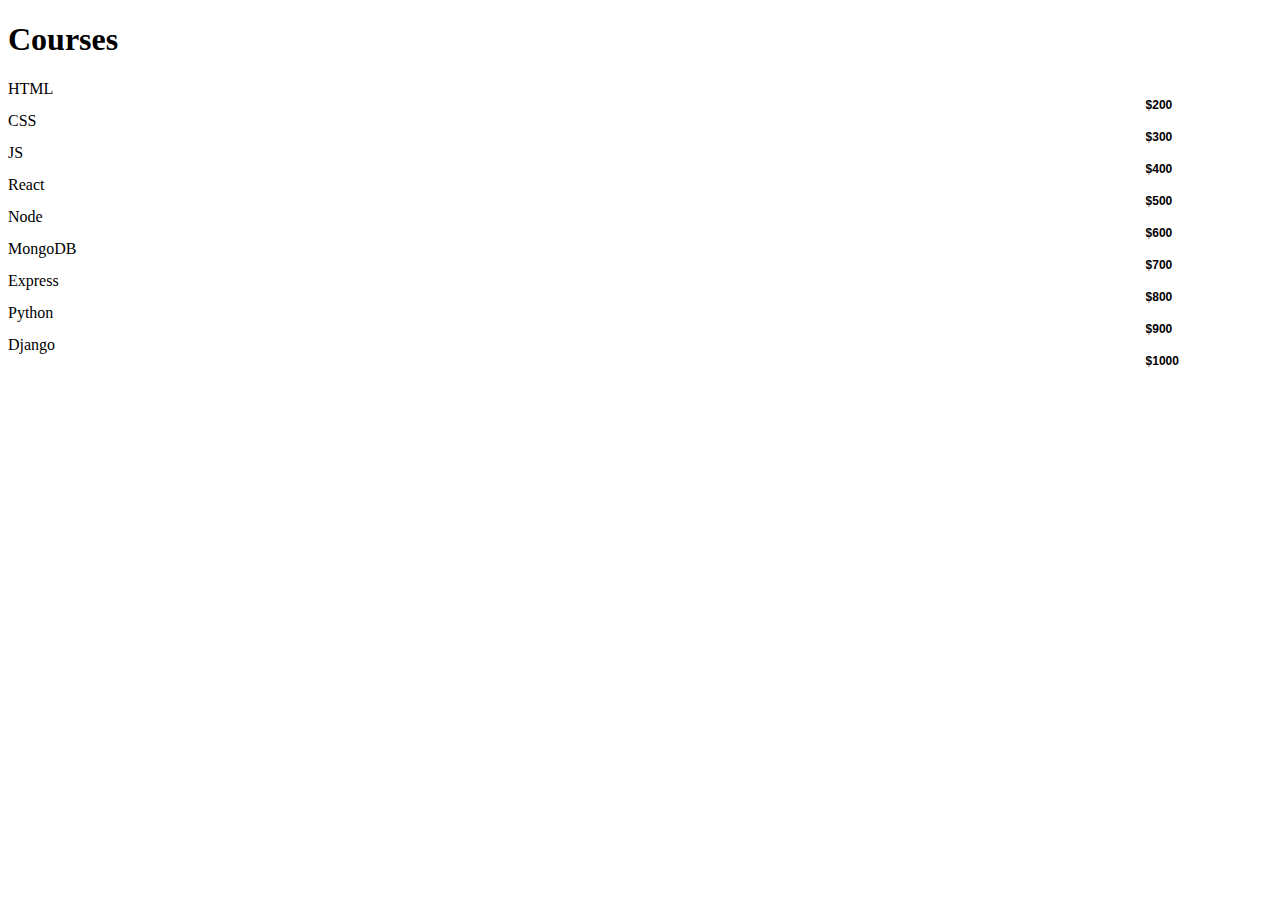
==== project/index.html @ 9c3cfb23 "Scrimba Courses Learning" ====
<!DOCTYPE html>
<html lang="en">
  <head>
    <meta charset="UTF-8" />
    <meta http-equiv="X-UA-Compatible" content="IE=edge" />
    <meta name="viewport" content="width=device-width, initial-scale=1.0" />
    <title>Courses</title>
    <link
      href="https://cdn.jsdelivr.net/npm/bootstrap@5.0.2/dist/css/bootstrap.min.css"
      rel="stylesheet"
      integrity="sha384-EVSTQN3/azprG1Anm3QDgpJLIm9Nao0Yz1ztcQTwFspd3yD65VohhpuuCOmLASjC"
      crossorigin="anonymous"
    />
    <link rel="stylesheet" href="style.css" />
  </head>
  <body>
    <div class="container">
      <h1 class="text-center">Courses</h1>

      <div class="list-group"></div>
    </div>
    <!-- JS -->
    <script src="./index.js"></script>
    <script
      src="https://cdn.jsdelivr.net/npm/bootstrap@5.0.2/dist/js/bootstrap.bundle.min.js"
      integrity="sha384-MrcW6ZMFYlzcLA8Nl+NtUVF0sA7MsXsP1UyJoMp4YLEuNSfAP+JcXn/tWtIaxVXM"
      crossorigin="anonymous"
    ></script>
  </body>
</html>
---- project/style.css ----
span {
  color: #000;
  font-size: 12px;
  font-weight: bold;
  font-family: Arial, Helvetica, sans-serif;
}
span {
  display: flex;
  margin-left: 90%;
}
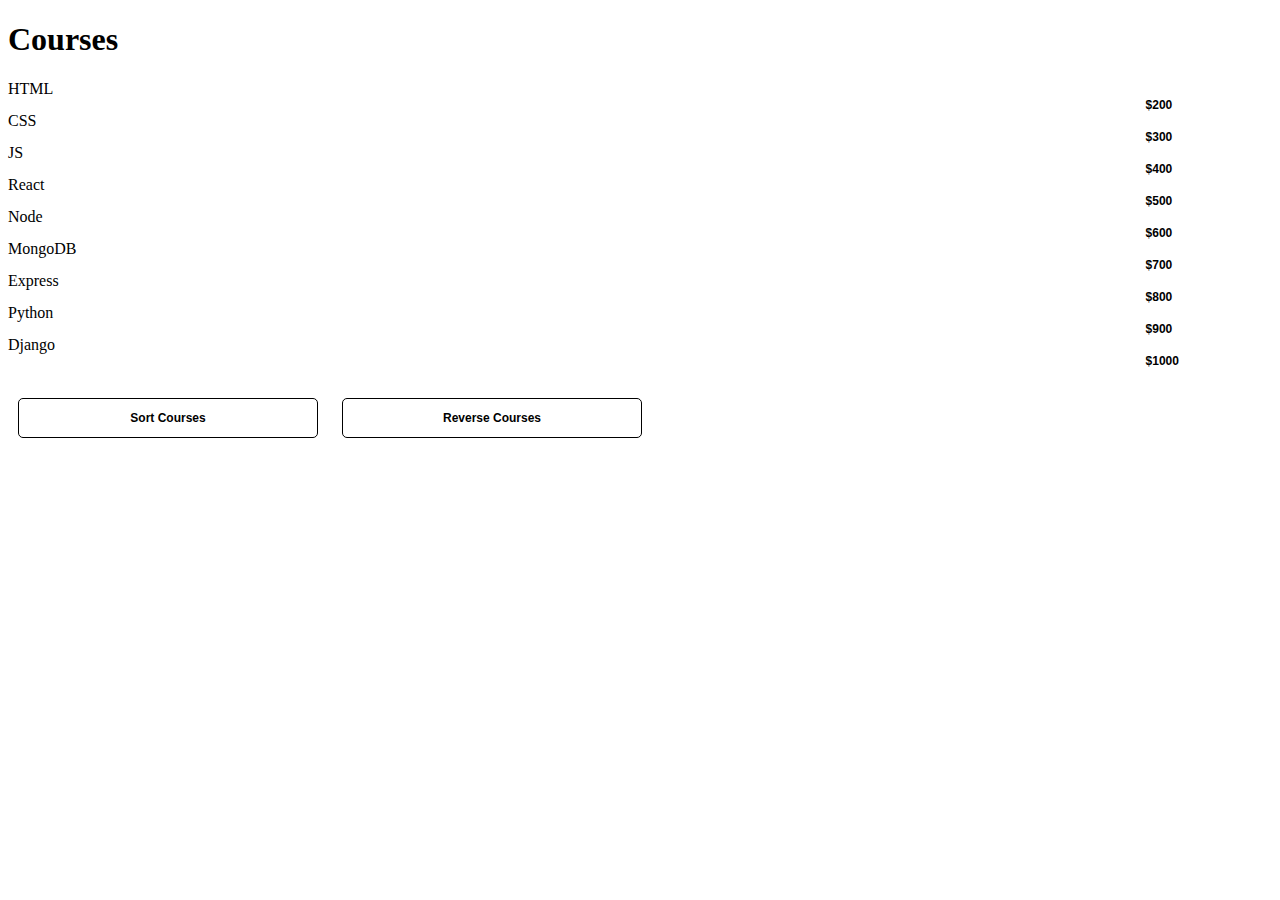
==== commit 99cf752c: "Scrimba Courses Learning" ====
--- a/project/index.html
+++ b/project/index.html
@@ -18,6 +18,13 @@
       <h1 class="text-center">Courses</h1>
 
       <div class="list-group"></div>
+
+      <button class="btn btn-success" onclick="sortCourses()">
+        Sort Courses
+      </button>
+      <button class="btn btn-primary" onclick="sortCoursesDesc()">
+        Reverse Courses
+      </button>
     </div>
     <!-- JS -->
     <script src="./index.js"></script>
--- a/project/style.css
+++ b/project/style.css
@@ -8,3 +8,17 @@
   display: flex;
   margin-left: 90%;
 }
+button {
+  height: 40px;
+  width: 300px;
+  margin-left: 10px;
+  margin-right: 10px;
+  border-radius: 5px;
+  border: 1px solid #000;
+  background-color: #fff;
+  color: #000;
+  font-size: 12px;
+  font-weight: bold;
+  font-family: Arial, Helvetica, sans-serif;
+  margin-top: 30px;
+}
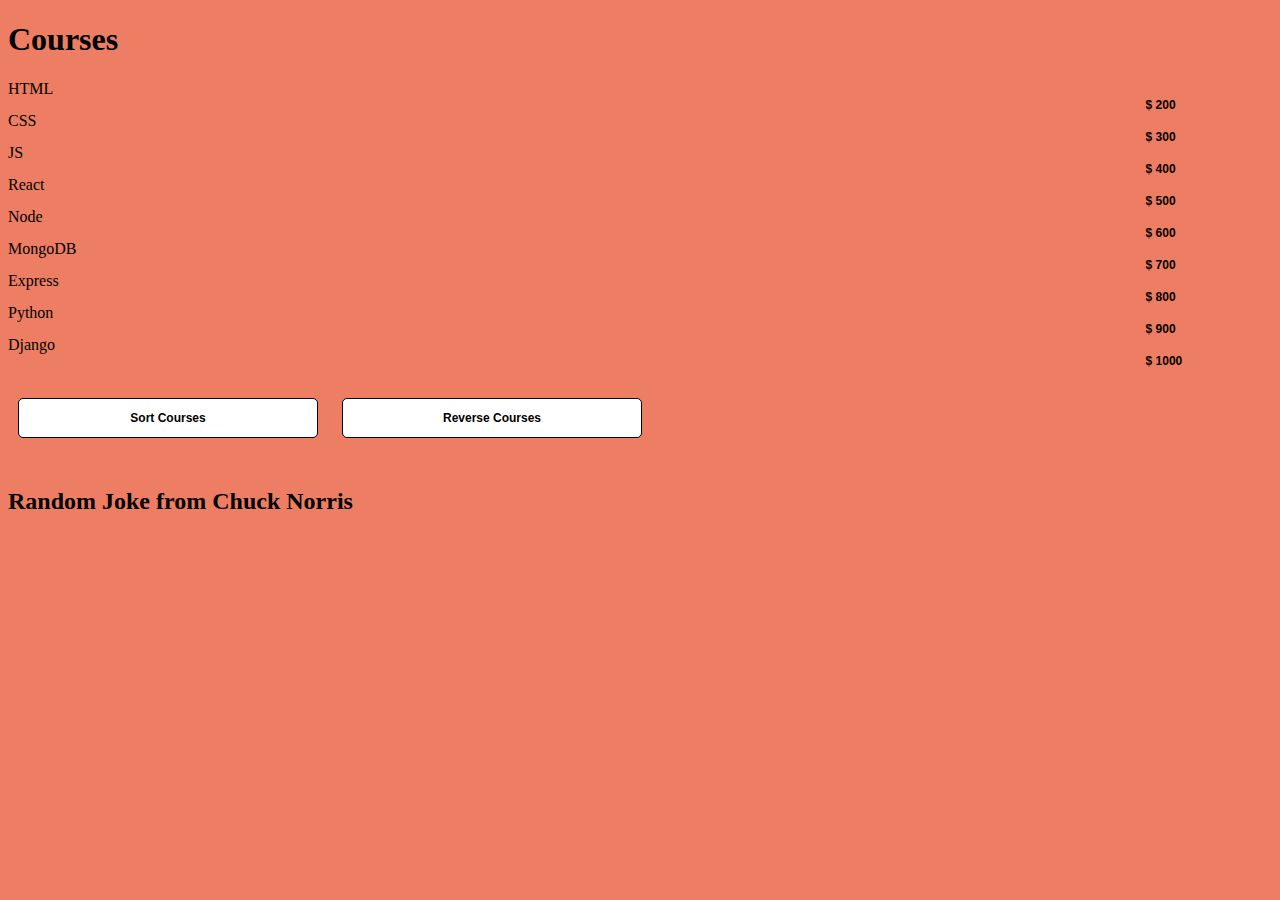
==== commit 9f92b3cd: "Scrimba Courses Learning" ====
--- a/project/index.html
+++ b/project/index.html
@@ -25,6 +25,14 @@
       <button class="btn btn-primary" onclick="sortCoursesDesc()">
         Reverse Courses
       </button>
+
+      <h2>Random Joke from Chuck Norris</h2>
+
+      <div class="card">
+        <div class="title">
+          <h3 id="joke"></h3>
+        </div>
+      </div>
     </div>
     <!-- JS -->
     <script src="./index.js"></script>
--- a/project/style.css
+++ b/project/style.css
@@ -21,4 +21,15 @@
   font-weight: bold;
   font-family: Arial, Helvetica, sans-serif;
   margin-top: 30px;
+  margin-bottom: 30px;
 }
+body {
+  background: #ee7e63;
+}
+li:hover {
+  background-color: #ee7e63;
+  color: #fff;
+}
+span:hover {
+  color: #ee7e63;
+}
